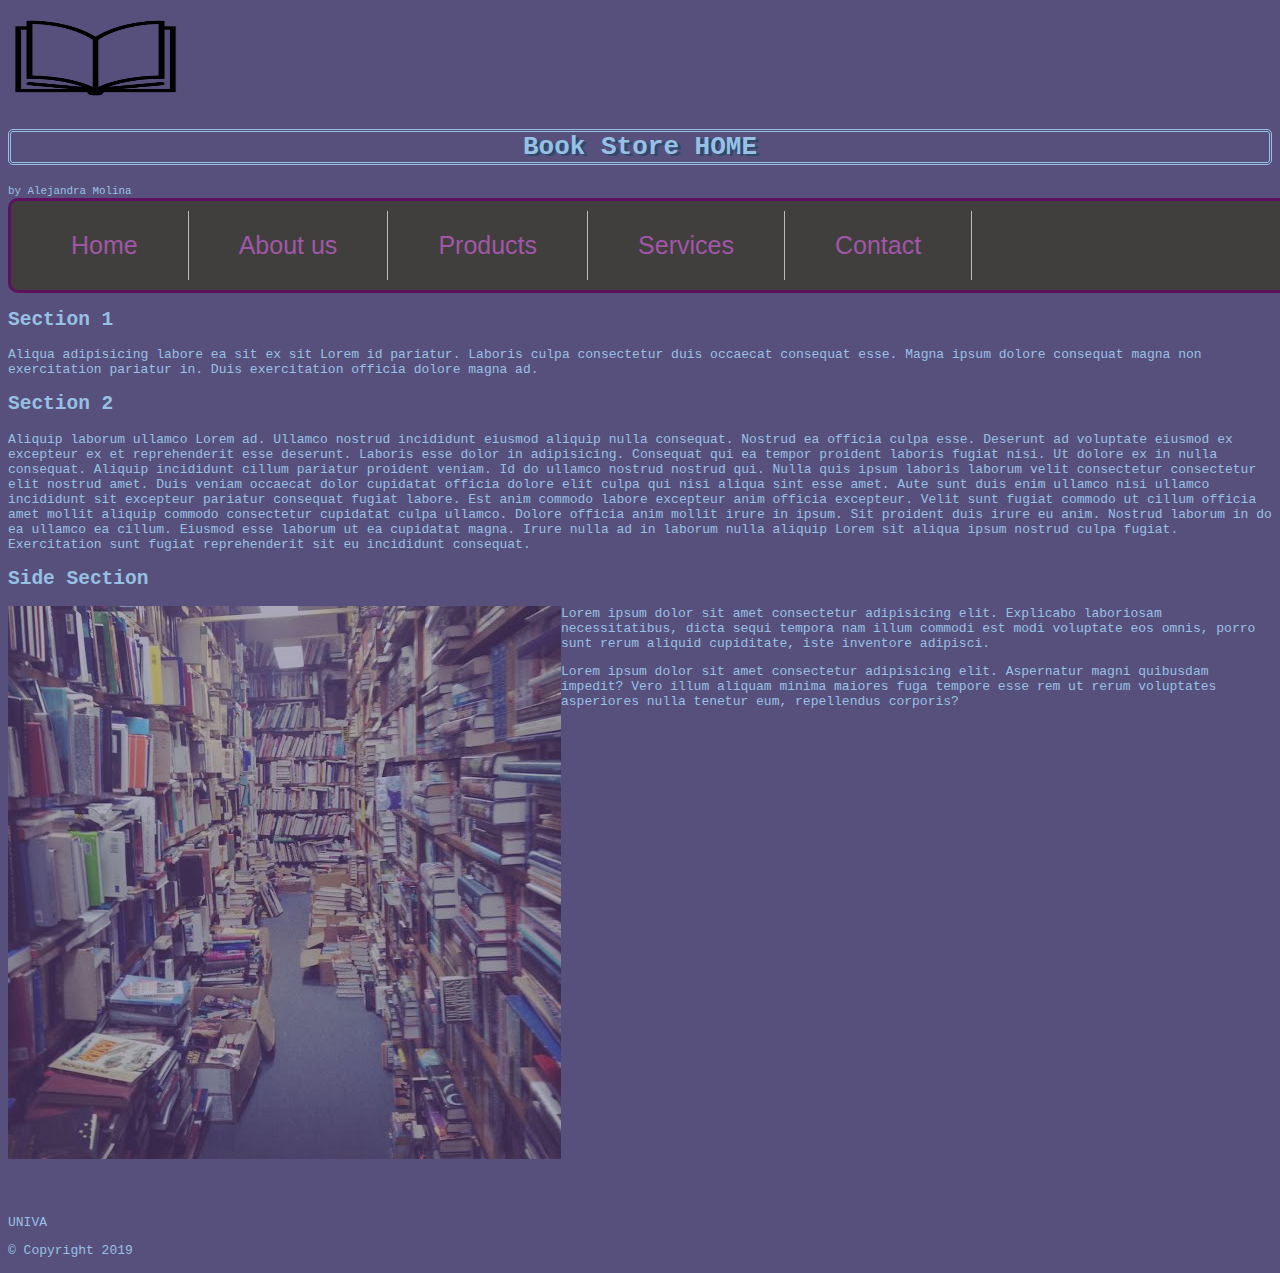
==== index.html @ d70ec0e1 "Adding content to secondary pages" ====
<!DOCTYPE html>
    <html lang="en">
    <head>
        <meta charset="UTF-8">
        <meta name="viewport" content="width=device-width, initial-scale=1.0">
        <meta http-equiv="X-UA-Compatible" content="ie=edge">
        <title>Book Store Web Page</title>
        <link rel="stylesheet" href="Css/mystyle.css">
        <link rel="stylesheet" href="https://use.fontawesome.com/releases/v5.7.0/css/all.css" integrity="sha384-lZN37f5QGtY3VHgisS14W3ExzMWZxybE1SJSEsQp9S+oqd12jhcu+A56Ebc1zFSJ" crossorigin="anonymous">
    </head>
    <body class = "Principal">
            <i class="fas fa-cloud"></i>
            <i class="fas fa-heart"></i>
            <i class="fas fa-car"></i>
            <i class="fas fa-file"></i>
            <i class="fas fa-bars"></i>
        <div>
            <header>
            <div id="logo">
                        <img id="logo" src="Images/logo.png" alt="logo">
                  
            </div>
                <article>
                    <h1 id = "MainText">Book Store HOME</h1>
                    <small>by Alejandra Molina</small>
                </article>
            </header>
            <nav id="navbar">

                <ul class="list-sm">
                    <li><a href="index.html">Home</a></li>
                    <li><a href="Aboutus.html">About us</a></li>
                    <li><a href="Products.html">Products</a></li>
                    <li><a href="Services.html">Services</a></li>
                    <li><a href="Contact.html">Contact</a></li>

                </ul>
            </nav>
            <section>
                <h2>Section 1</h2>
                <p>Aliqua adipisicing labore ea sit ex sit Lorem id pariatur. Laboris culpa consectetur duis occaecat consequat esse. Magna ipsum dolore consequat magna non exercitation pariatur in. Duis exercitation officia dolore magna ad.</p>       
             </section>
             <section>
                 <h2>Section 2</h2>
                 <p>Aliquip laborum ullamco Lorem ad. Ullamco nostrud incididunt eiusmod aliquip nulla consequat. Nostrud ea officia culpa esse.
    
    Deserunt ad voluptate eiusmod ex excepteur ex et reprehenderit esse deserunt. Laboris esse dolor in adipisicing. Consequat qui ea tempor proident laboris fugiat nisi. Ut dolore ex in nulla consequat. Aliquip incididunt cillum pariatur proident veniam.
    
    Id do ullamco nostrud nostrud qui. Nulla quis ipsum laboris laborum velit consectetur consectetur elit nostrud amet. Duis veniam occaecat dolor cupidatat officia dolore elit culpa qui nisi aliqua sint esse amet. Aute sunt duis enim ullamco nisi ullamco incididunt sit excepteur pariatur consequat fugiat labore. Est anim commodo labore excepteur anim officia excepteur.
    
    Velit sunt fugiat commodo ut cillum officia amet mollit aliquip commodo consectetur cupidatat culpa ullamco. Dolore officia anim mollit irure in ipsum. Sit proident duis irure eu anim. Nostrud laborum in do ea ullamco ea cillum. Eiusmod esse laborum ut ea cupidatat magna. Irure nulla ad in laborum nulla aliquip Lorem sit aliqua ipsum nostrud culpa fugiat. Exercitation sunt fugiat reprehenderit sit eu incididunt consequat.</p>
             </section>
             <aside id="cuerpo">
                 <h2>Side Section</h2>
                 <center>
                        <img id="central" src="Images/Lib.jpg" alt="Libritos"></a>
                 </center>
                
                 <p>Lorem ipsum dolor sit amet consectetur adipisicing elit. Explicabo laboriosam necessitatibus, dicta sequi tempora nam illum commodi est modi voluptate eos omnis, porro sunt rerum aliquid cupiditate, iste inventore adipisci.</p>
                 <p>Lorem ipsum dolor sit amet consectetur adipisicing elit. Aspernatur magni quibusdam impedit? Vero illum aliquam minima maiores fuga tempore esse rem ut rerum voluptates asperiores nulla tenetur eum, repellendus corporis?</p>
             </aside>

        </div>

    </body>
    <footer class="foot">
            <br></br>
            <br></br>
            <br></br>
            <br></br>
            <br></br>
            <br></br>
            <br></br>
            <br></br>
            <br></br>
            <br></br>
            <br></br>
            <br></br>
            <br></br>
            <br></br>
            <br></br>
            <br></br>
            <p>UNIVA</p>
        <P>&copy; Copyright 2019</P>
    </footer>
    </html>
---- Css/mystyle.css ----
body.Principal{
    background-color: rgb(87, 80, 124);
    color: rgb(151, 192, 229);
    font-family: monospace; 
}
/*aside#logo{
    background-color: rgb(145, 112, 125);
    width: 0%;
    float: left;
}*/
img#logo{
    width: 175px;
    height: 100px;
}
footer.foot{
    float: clear;


}
img#Who{
    width: 450px;
    height: 300px;
}
h1#MainText{
    text-shadow: 3px 2px rgb(45, 72, 107);
    text-align: center;
    border-style: double;
    border-radius: 5px;
}
a{
    text-decoration: none;
    color: rgb(160, 87, 167);
}
a:hover{
background-color:  rgb(160, 87, 167);
    color: rgb(65, 62, 62);
}
#navbar{
    background-color:  rgb(65, 62, 62);
    margin-top: 20px;
    left: 0;
    top: 0;
    display: block;
    width: 100%;
    overflow: hidden;
    border-radius: 10px;
    margin: auto;
    border: 3px solid rgb(94, 17, 97);
    padding: 10px;
}
nav>ul{
    list-style: none;
    margin: 0;
    padding: 0;
}

ul.list-sm{
    display: block;
}

nav>ul>li{
    float: left;
   }

nav>ul>li>a{
    padding: 20px;
    display: inline-block;
    border-right: 1px solid #bbb;
    text-decoration: none;
    padding-left: 50px;
    padding-right: 50px;
    font-size: 25px;
    text-align: center;
   font-family: 'Gill Sans', 'Gill Sans MT', Calibri, 'Trebuchet MS', sans-serif;
}
img#central{
    opacity: 0.5;
    filter: alpha(opacity=50);
    float: left;

}
img#icono{
    margin-top: 5px;
    padding: 5px;
    width: 35px;
    height: 40px;
}
div.gallery {
    margin: 5px;
    border: 1px solid #ccc;
    float: left;
    width: 180px;
  }
  
  div.gallery:hover {
    border: 1px solid #777;
  }
  
  div.gallery img {
    width: 100%;
    height: auto;
  }
  
  div.desc {
    padding: 15px;
    text-align: center;
  }
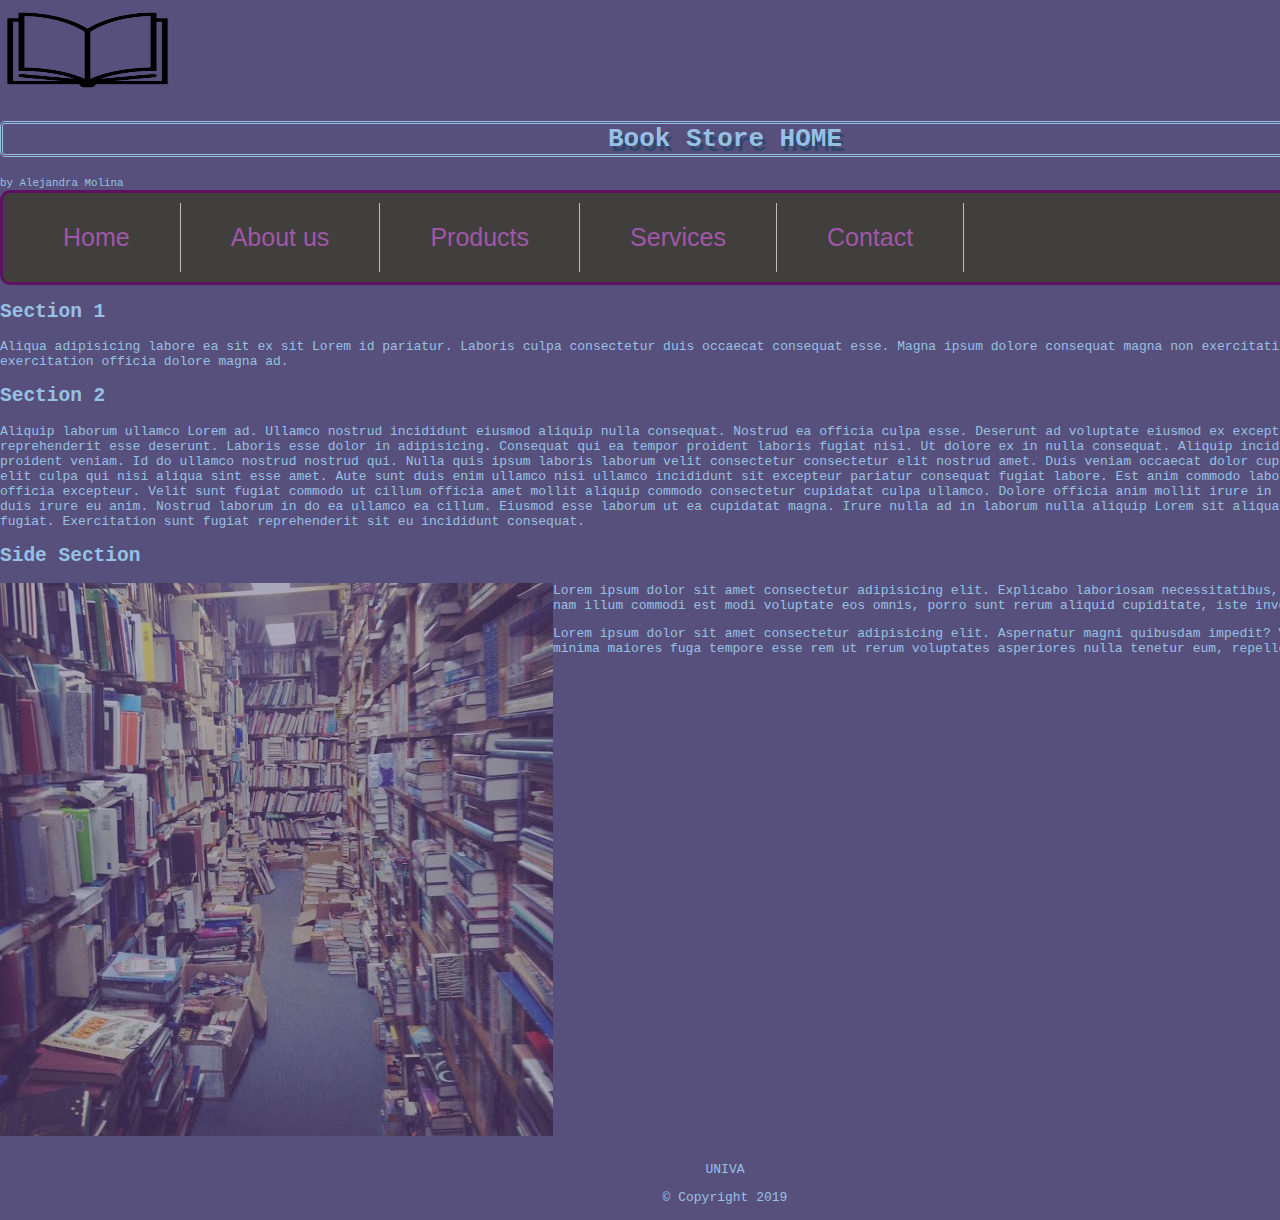
==== commit 73817f50: "Adding image changes and centering footer" ====
--- a/index.html
+++ b/index.html
@@ -56,14 +56,15 @@
                         <img id="central" src="Images/Lib.jpg" alt="Libritos"></a>
                  </center>
                 
-                 <p>Lorem ipsum dolor sit amet consectetur adipisicing elit. Explicabo laboriosam necessitatibus, dicta sequi tempora nam illum commodi est modi voluptate eos omnis, porro sunt rerum aliquid cupiditate, iste inventore adipisci.</p>
-                 <p>Lorem ipsum dolor sit amet consectetur adipisicing elit. Aspernatur magni quibusdam impedit? Vero illum aliquam minima maiores fuga tempore esse rem ut rerum voluptates asperiores nulla tenetur eum, repellendus corporis?</p>
+                 <p id = "parrafo">Lorem ipsum dolor sit amet consectetur adipisicing elit. Explicabo laboriosam necessitatibus, dicta sequi tempora nam illum commodi est modi voluptate eos omnis, porro sunt rerum aliquid cupiditate, iste inventore adipisci.</p>
+                 <p id = "parrafo">Lorem ipsum dolor sit amet consectetur adipisicing elit. Aspernatur magni quibusdam impedit? Vero illum aliquam minima maiores fuga tempore esse rem ut rerum voluptates asperiores nulla tenetur eum, repellendus corporis?</p>
              </aside>
 
         </div>
 
     </body>
     <footer class="foot">
+
             <br></br>
             <br></br>
             <br></br>
@@ -80,7 +81,8 @@
             <br></br>
             <br></br>
             <br></br>
-            <p>UNIVA</p>
-        <P>&copy; Copyright 2019</P>
+                    <p>UNIVA</p>
+                    <P>&copy; Copyright 2019</P>
+         
     </footer>
     </html>--- a/Css/mystyle.css
+++ b/Css/mystyle.css
@@ -2,6 +2,8 @@
     background-color: rgb(87, 80, 124);
     color: rgb(151, 192, 229);
     font-family: monospace; 
+    width: 1450px;
+    margin: auto;
 }
 /*aside#logo{
     background-color: rgb(145, 112, 125);
@@ -13,7 +15,7 @@
     height: 100px;
 }
 footer.foot{
-    float: clear;
+    text-align: center;
 
 
 }
@@ -22,7 +24,7 @@
     height: 300px;
 }
 h1#MainText{
-    text-shadow: 3px 2px rgb(45, 72, 107);
+    text-shadow: 3px 5px rgb(45, 72, 107);
     text-align: center;
     border-style: double;
     border-radius: 5px;
@@ -47,11 +49,14 @@
     margin: auto;
     border: 3px solid rgb(94, 17, 97);
     padding: 10px;
+
 }
 nav>ul{
     list-style: none;
     margin: 0;
     padding: 0;
+    /*margin-left: 300px;*/
+    
 }
 
 ul.list-sm{
@@ -98,10 +103,11 @@
   
   div.gallery img {
     width: 100%;
-    height: auto;
+    height: 150px;
+
   }
   
   div.desc {
     padding: 15px;
     text-align: center;
-  }+  }
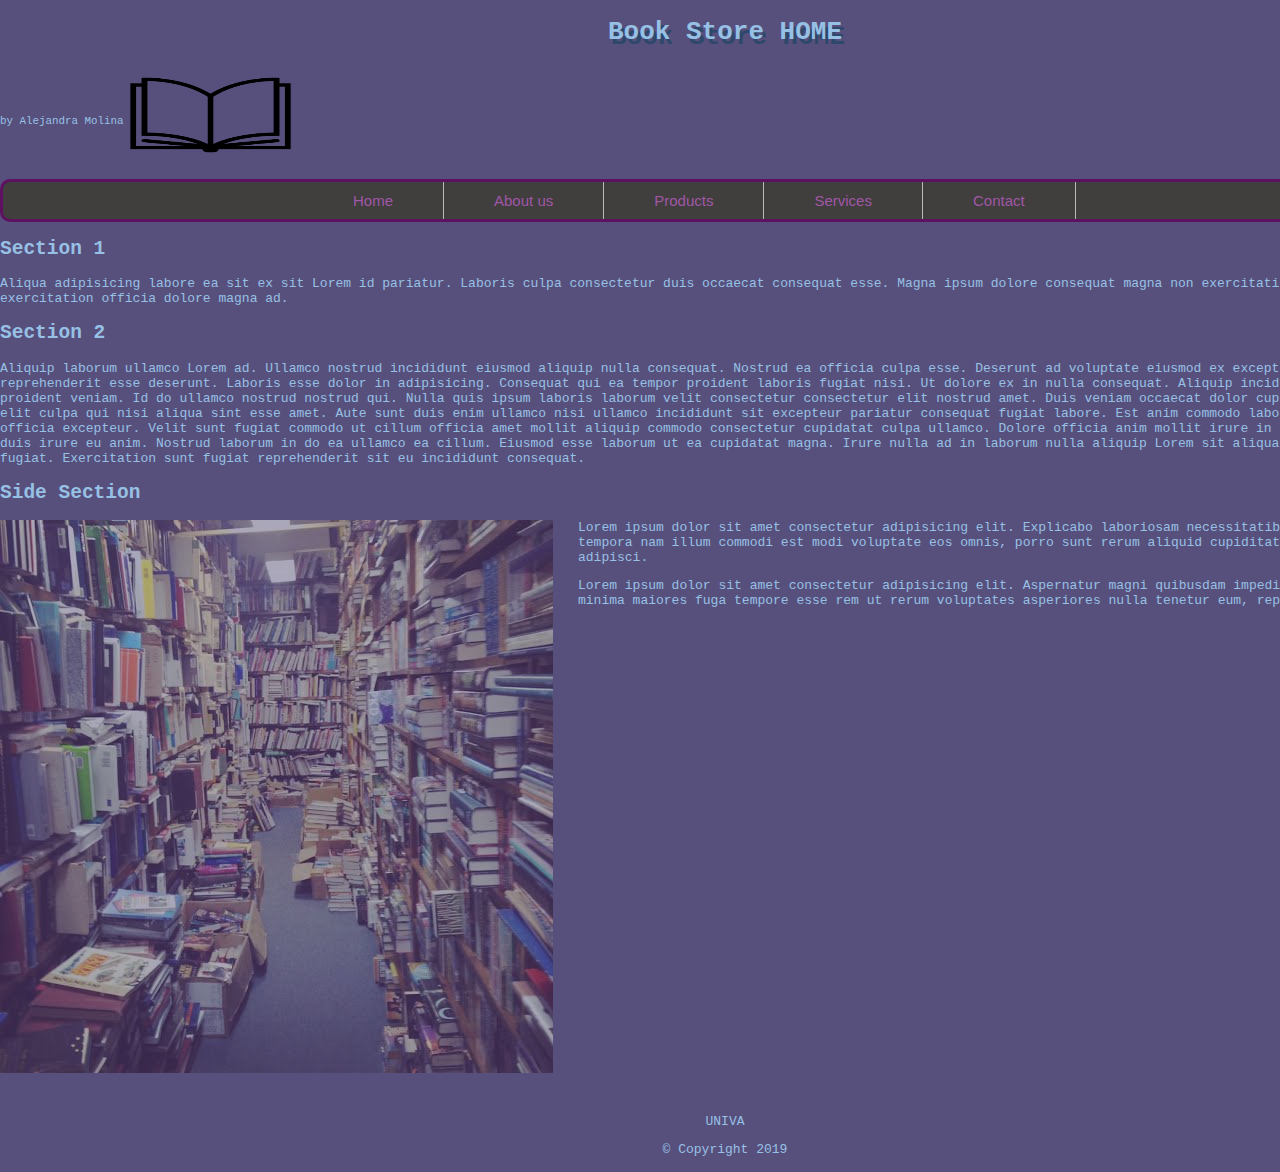
==== commit c80e2f4a: "Adding change 1 and 2" ====
--- a/index.html
+++ b/index.html
@@ -6,24 +6,21 @@
         <meta http-equiv="X-UA-Compatible" content="ie=edge">
         <title>Book Store Web Page</title>
         <link rel="stylesheet" href="Css/mystyle.css">
-        <link rel="stylesheet" href="https://use.fontawesome.com/releases/v5.7.0/css/all.css" integrity="sha384-lZN37f5QGtY3VHgisS14W3ExzMWZxybE1SJSEsQp9S+oqd12jhcu+A56Ebc1zFSJ" crossorigin="anonymous">
+
     </head>
     <body class = "Principal">
-            <i class="fas fa-cloud"></i>
-            <i class="fas fa-heart"></i>
-            <i class="fas fa-car"></i>
-            <i class="fas fa-file"></i>
-            <i class="fas fa-bars"></i>
+
         <div>
             <header>
             <div id="logo">
-                        <img id="logo" src="Images/logo.png" alt="logo">
-                  
-            </div>
-                <article>
+                    <p>
                     <h1 id = "MainText">Book Store HOME</h1>
                     <small>by Alejandra Molina</small>
-                </article>
+                </p>
+                    <img id="logo" src="Images/logo.png" alt="logo">
+         
+
+            </div>
             </header>
             <nav id="navbar">
 
--- a/Css/mystyle.css
+++ b/Css/mystyle.css
@@ -10,9 +10,15 @@
     width: 0%;
     float: left;
 }*/
+div#logo>{
+    text-align: center;
+    float: right;
+}
+
 img#logo{
     width: 175px;
     height: 100px;
+    
 }
 footer.foot{
     text-align: center;
@@ -25,9 +31,15 @@
 }
 h1#MainText{
     text-shadow: 3px 5px rgb(45, 72, 107);
+    float: center;
     text-align: center;
-    border-style: double;
-    border-radius: 5px;
+
+ /*   border-style: double;
+    border-radius: 5px;*/
+}
+body>div>header>div>small{
+    float: left;
+    margin-top: 50px;
 }
 a{
     text-decoration: none;
@@ -39,7 +51,7 @@
 }
 #navbar{
     background-color:  rgb(65, 62, 62);
-    margin-top: 20px;
+    margin-top: 10px;
     left: 0;
     top: 0;
     display: block;
@@ -47,15 +59,16 @@
     overflow: hidden;
     border-radius: 10px;
     margin: auto;
+    margin-top: 10px;
     border: 3px solid rgb(94, 17, 97);
-    padding: 10px;
+    
 
 }
 nav>ul{
     list-style: none;
     margin: 0;
     padding: 0;
-    /*margin-left: 300px;*/
+    margin-left: 300px;
     
 }
 
@@ -68,13 +81,13 @@
    }
 
 nav>ul>li>a{
-    padding: 20px;
+    padding: 10px;
     display: inline-block;
     border-right: 1px solid #bbb;
     text-decoration: none;
     padding-left: 50px;
     padding-right: 50px;
-    font-size: 25px;
+    font-size: 15px;
     text-align: center;
    font-family: 'Gill Sans', 'Gill Sans MT', Calibri, 'Trebuchet MS', sans-serif;
 }
@@ -82,6 +95,7 @@
     opacity: 0.5;
     filter: alpha(opacity=50);
     float: left;
+    margin-right: 25px;
 
 }
 img#icono{
